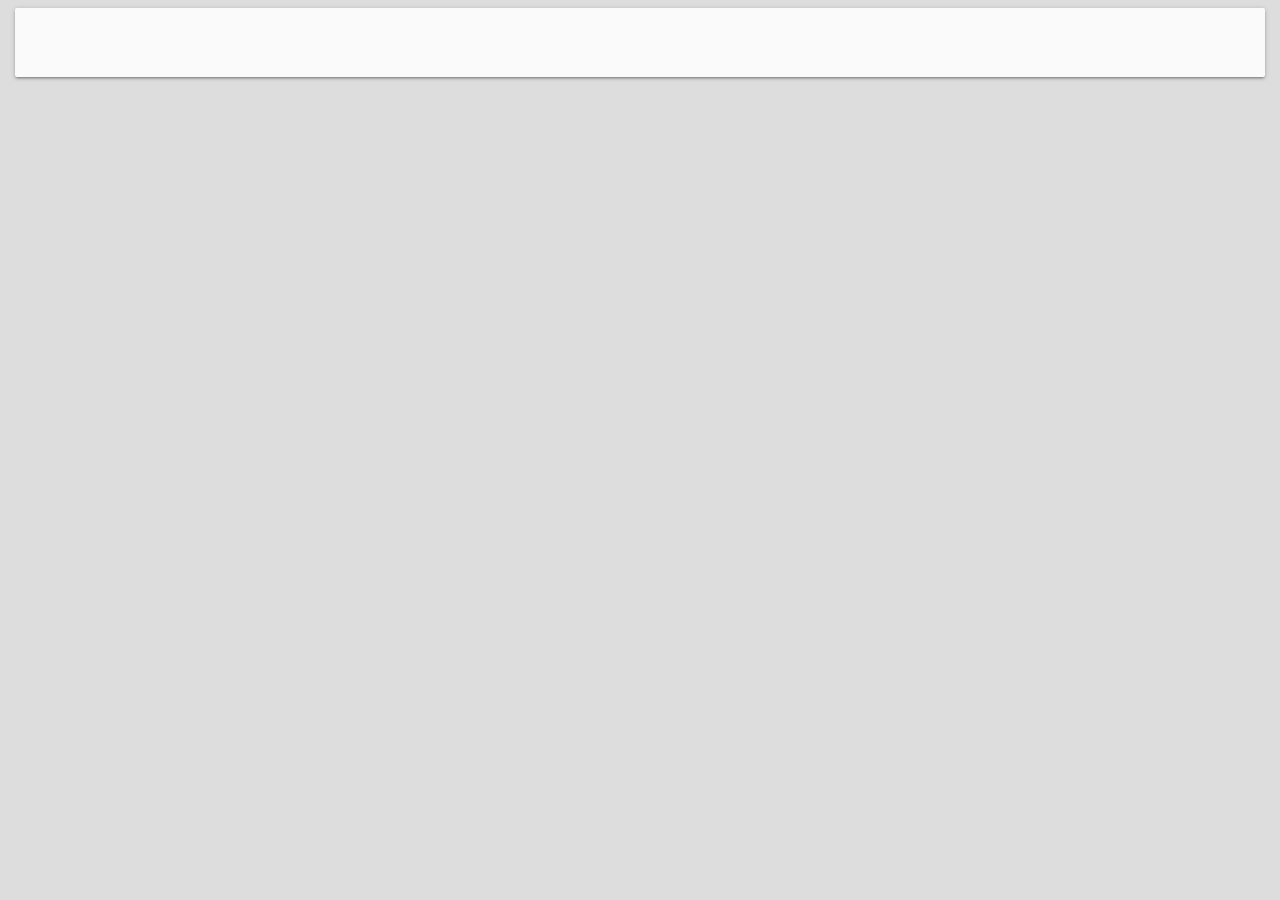
==== details.html @ aff850b2 "Add files via upload" ====
<!DOCTYPE html>
<html lang="en">
<head>
  <title>TMDB API</title>

  <!-- bootstrap -->
  <link rel="stylesheet" href="https://maxcdn.bootstrapcdn.com/bootstrap/3.3.6/css/bootstrap.min.css">
  <link rel="stylesheet" href="https://cdnjs.cloudflare.com/ajax/libs/materialize/1.0.0/css/materialize.min.css">

  <!-- css -->
  <link rel="stylesheet" href="css/styles.css">
</head>
<body>

  <header class="container-fluid text-center">
    <!-- <h1>Movie Detail</h1> -->
    
  </header>
  

  <div class="container-fluid text-center image-results-view">
    <div class="col s12 m8 offset-m2 l6 offset-l3">
      <div class="card-panel grey lighten-5 z-depth-1">
        <div class="row valign-wrapper">
          <div class="col s2" id="detailsMain">
           
          </div>
          <div class="col s10" id="detailsText">
            
          </div>
        </div>
      </div>
    </div>

  <!-- js -->
  <script src="https://code.jquery.com/jquery-3.3.1.min.js"></script>
  <script src="js/keys.js"></script>
  <script src="js/app.js"></script>
  <script>
    var poster= localStorage.getItem('mPoster');
    var title= localStorage.getItem('mTitle');
    var overview=localStorage.getItem('mOverview');
    $('#detailsText').append(overview);
    $('header').append(title);
    $('#detailsMain').append(poster);
     </script>
</body>
</html>
---- css/styles.css ----
body {
  background-color: #ddd;
  font-family: helvetica, sans-serif;
}

h1 {
  font-weight: bold;
}

h1 span {
  font-weight: normal;
}

.images {
  display: flex;
  flex-wrap: wrap;
  height: 1000px;
  margin-top: 1em;
}

.image {
  flex: 0 1 214px;
  margin: 11px 94px 22px 29px;
  background-size: cover;
  cursor: pointer;
}

.btn-default {
  margin-top: 4em;
}

.search {
  flex: 1;
  text-align: center;
}

button {
  background-color: black;
  border: 0;
  color: white;
  font-size: 2em;
  padding: 10px;
  margin-left: 0;
  font-family: 'Lobster';
}

input[type=text] {
  background: rgba(255, 255, 255, 0.5);
  outline: none;
  border: 3px solid black;
  color: black;
  font-family: 'Lato';
  font-size: 2em;
  padding: 8px;
  margin-right: 0;
  text-align:center;
}
.shrink {
  transition: 1s ease;
  }
  
  .shrink:hover{
  -webkit-transform: scale(0.8);
  -ms-transform: scale(0.8);
  transform: scale(0.8);
  transition: 1s ease;
  }
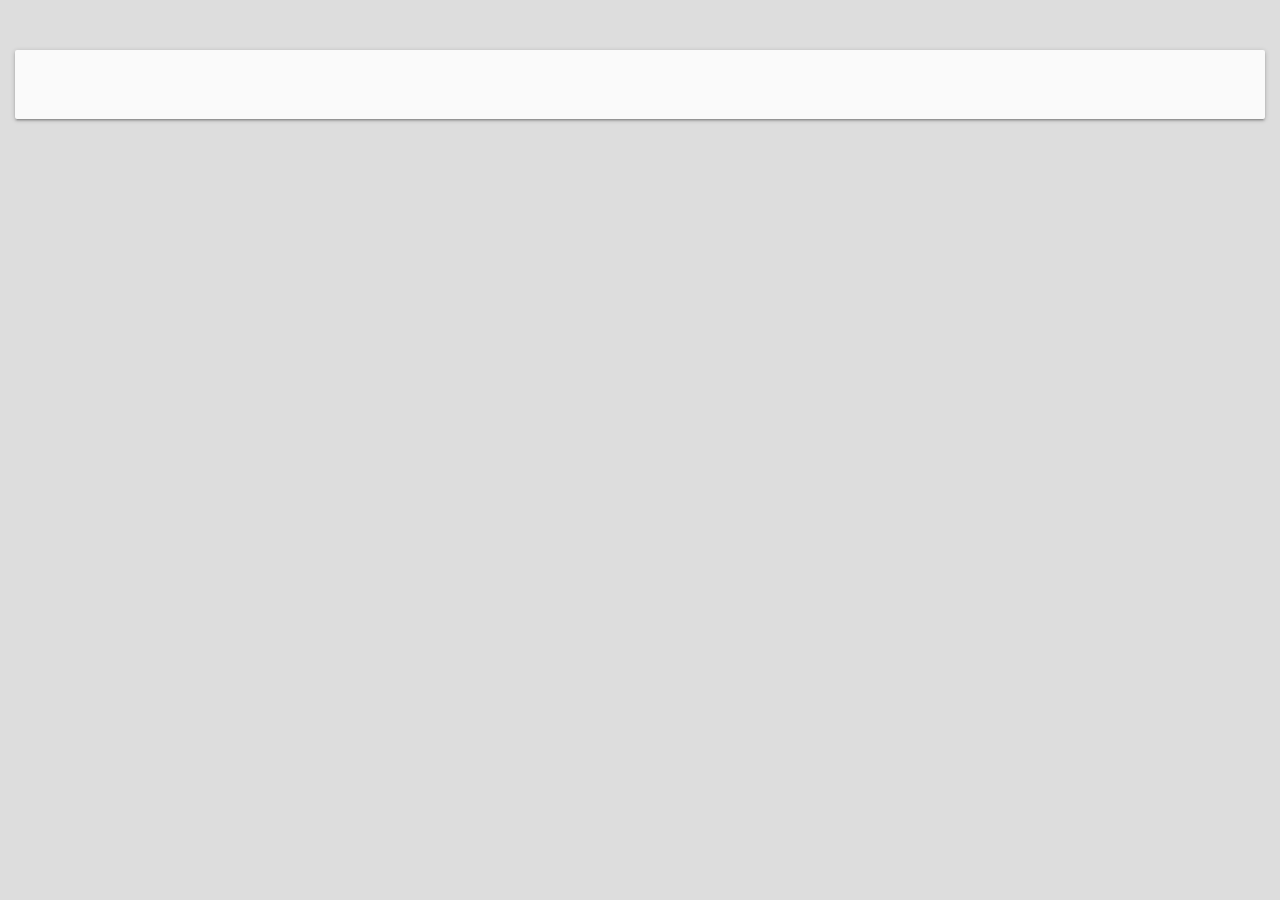
==== commit 4169e786: "updated version" ====
--- a/details.html
+++ b/details.html
@@ -14,7 +14,7 @@
 
   <header class="container-fluid text-center">
     <!-- <h1>Movie Detail</h1> -->
-    
+    <h1></h1>
   </header>
   
 
@@ -40,8 +40,12 @@
     var poster= localStorage.getItem('mPoster');
     var title= localStorage.getItem('mTitle');
     var overview=localStorage.getItem('mOverview');
+    var rating=localStorage.getItem('mRating');
+    var releaseDate=localStorage.getItem('mReleaseDate');
     $('#detailsText').append(overview);
-    $('header').append(title);
+    $('#detailsText').append(rating);
+    $('#detailsText').append(releaseDate);
+    $('h1').append(title);
     $('#detailsMain').append(poster);
      </script>
 </body>
